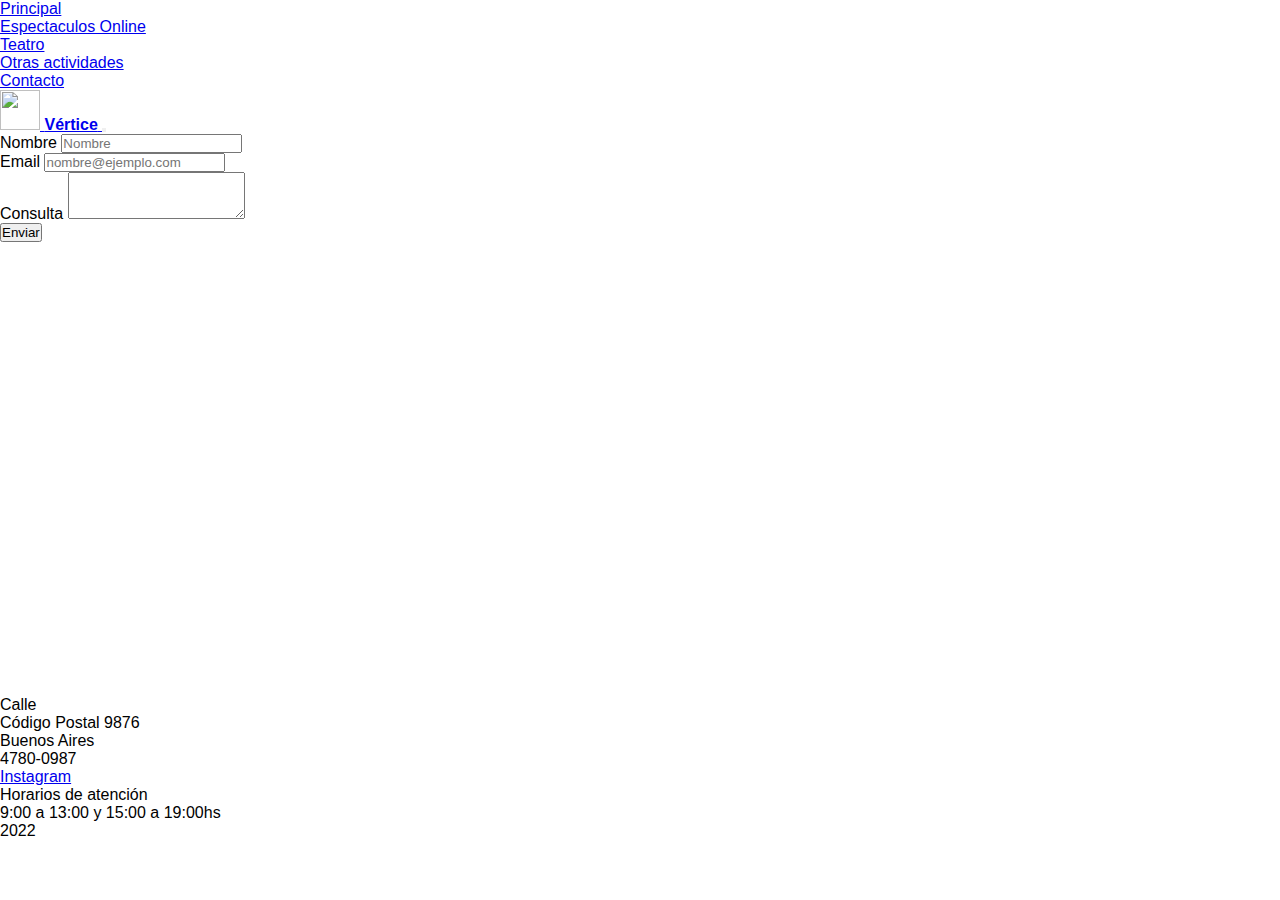
==== html/contacto.html @ ffde5ea7 "estilos" ====
<!DOCTYPE html>
<html lang="en">
<head>
    <meta charset="UTF-8">
    <meta http-equiv="X-UA-Compatible" content="IE=edge">
    <meta name="viewport" content="width=device-width, initial-scale=1.0">
    <title>Contacto</title>
    <link href="https://cdn.jsdelivr.net/npm/bootstrap@5.2.1/dist/css/bootstrap.min.css" rel="stylesheet" integrity="sha384-iYQeCzEYFbKjA/T2uDLTpkwGzCiq6soy8tYaI1GyVh/UjpbCx/TYkiZhlZB6+fzT" crossorigin="anonymous">
    <link rel="stylesheet" href="../css/style.css">
</head>
<body>

  <header>
    <div class="collapse bg-dark" id="navbarHeader">
      <div class="container">
        <div class="row">
          <div class="col-sm-8 col-md-7 pt-4">
            <!-- <h4 class="text-white">Nosotros</h4>
            <p class="text-muted">Lorem ipsum dolor sit, amet consectetur adipisicing elit. Magni assumenda libero sapiente, fugiat repellat voluptas expedita odio. Deleniti nihil aliquam inventore, ipsam ducimus, distinctio necessitatibus nisi, aliquid maiores soluta dolorem.</p> -->
          </div>
          <div class="col-sm-4 offset-md-1 pt-4">
            <h4 class="text-white"></h4>
            <ul class="list-unstyled">
              <li><a href="../index.html" class="text-white">Principal</a></li>
              <li><a href="../html/espectaculosonline.html" class="text-white">Espectaculos Online</a></li>
              <li><a href="../html/teatro.html" class="text-white">Teatro</a></li>
              <li><a href="../html/otrasActividades.html" class="text-white">Otras actividades</a></li>
              <li><a href="../html/contacto.html" class="text-white">Contacto</a></li>
            </ul>
          </div>
        </div>
      </div>
    </div>
    <div class="navbar navbar-dark bg-danger shadow-sm">
      <div class="container">
        <a href="#" class="navbar-brand d-flex align-items-center">
          <img src="../imagenes/logo.png" alt="" width="40" height="40" fill="none" stroke="currentColor" stroke-linecap="round" stroke-linejoin="round" stroke-width="2" aria-hidden="true" class="me-2" viewBox="0 0 24 24">
          <strong class="pt-3 text-dark">Vértice</strong>
        </a>
        <button class="navbar-toggler" type="button" data-bs-toggle="collapse" data-bs-target="#navbarHeader" aria-controls="navbarHeader" aria-expanded="false" aria-label="Toggle navigation">
          <span class="navbar-toggler-icon"></span>
        </button>
      </div>
    </div>
  </header>

  <div class="container-fluid bg-dark p-3">
    <div class="container text-center">
      <div class="row align-items-start">
        <div class="col-md mt-5">
          <div class="mb-3">
            <label for="exampleFormControlInput1" class="form-label text-light">Nombre</label>
            <input class="form-control" type="text" placeholder="Nombre" aria-label="default input example">
          </div>
          <div class="mb-3">
            <label for="exampleFormControlInput1" class="form-label text-light">Email</label>
            <input type="email" class="form-control" id="exampleFormControlInput1" placeholder="nombre@ejemplo.com">
          </div>
          <div class="mb-3">
            <label for="exampleFormControlTextarea1" class="form-label text-light">Consulta</label>
            <textarea class="form-control" id="exampleFormControlTextarea1" rows="3"></textarea>
          </div>
          <button type="submit" class="btn btn-danger">Enviar</button>
        </div>
        <div class="col-md text-center p-5">
          <iframe src="https://www.google.com/maps/embed?pb=!1m14!1m12!1m3!1d26294.592576095674!2d-58.49549528070115!3d-34.532684952821725!2m3!1f0!2f0!3f0!3m2!1i1024!2i768!4f13.1!5e0!3m2!1ses!2sar!4v1663793182163!5m2!1ses!2sar" class="w-100" height="450" style="border:0;" allowfullscreen="" loading="lazy" referrerpolicy="no-referrer-when-downgrade"></iframe>
        </div>
      </div>
      </div>
  </div>


  <div class="container-fluid text-center p-4 mt-0 bg-danger">
    <div class="row align-items-start mt-3">
      <div class="col">
        <p class="text-dark">Calle</p>
        <p class="text-dark">Código Postal 9876</p>
        <p class="text-dark">Buenos Aires</p>
      </div>
      <div class="col">
        <p class="text-dark">4780-0987</p>
        <a href="#" class="link-dark">Instagram</a>
      </div>
      <div class="col">
        <p class="text-dark">Horarios de atención</p>
        <p class="text-dark">9:00 a 13:00 y 15:00 a 19:00hs</p>
      </div>
    </div>
  </div>


  <footer class="container-fluid text-end bg-dark">
    <div class="row align-items-start">
      <div class="col">
        <p class="text-light mt-4">2022</p>
      </div>
    </footer>
        

    <script src="https://cdn.jsdelivr.net/npm/bootstrap@5.2.1/dist/js/bootstrap.bundle.min.js" integrity="sha384-u1OknCvxWvY5kfmNBILK2hRnQC3Pr17a+RTT6rIHI7NnikvbZlHgTPOOmMi466C8" crossorigin="anonymous"></script>
</body>
</html>
---- css/style.css ----
html, body {
    max-width: 100% !important;
    overflow-x: hidden !important;
}

* {
    margin: 0;
    padding: 0;
    box-sizing: border-box;
    font-family: sans-serif;
}



#main {
    
    display: flex;
    flex-direction: column;
    justify-content: start;
    align-items: center;
    /* height: 500px; */
    
}

.main_background {
    
    background-image: url(../imagenes/Teatro-Incandescente-1-1024x683.jpg);

}


#main h1 {
    color: beige;
    padding: 10px;
    margin: 20px;
}


#main .main_div {
    padding: 20px;
    margin: 20px;
    text-align: center;
    display: flex;
    flex-direction: row;
    gap: 40px;
}


#main .main_parrafo {
    color: white;
    margin-bottom: 20px;
}

#main .main_div img {

    padding: 20px;
    margin: 20px;
}


#main .nav_flex-container {
    
    padding: 10px;
    display: flex;
    margin-bottom: 40px;
    gap: 40px;
    flex-direction: column ;
    justify-content: center; 
    align-items: flex-start; 
    align-content: center ;
}   
#main .flex-item {
display: flex;
color: white;
text-align: center;
flex-direction: row;
gap: 100px;
}


#main .flex-item img {
    width: 250px;
    height:200px;
    border: 1px solid rgb(148, 87, 12); 
    
}

#main .scale:hover {
    transform: scale(1.5,1)
}


#section .section_div {
    
    display: flex;
    padding: 20px;
    justify-content: space-evenly;
    align-items: center;
    flex-direction: row;
    
}

#section .section_lista {
    display: flex;
    list-style: none;
    text-decoration: none;
    padding: 10px;
    
}

#section .section_lista li {
    padding: 10px;
    margin: 10px;
}

#section .section_link {
    
    text-decoration: none;
    margin-top: 20px;
}

#section .section_p {
    
    text-decoration: none;
    margin-top: 15px;
}
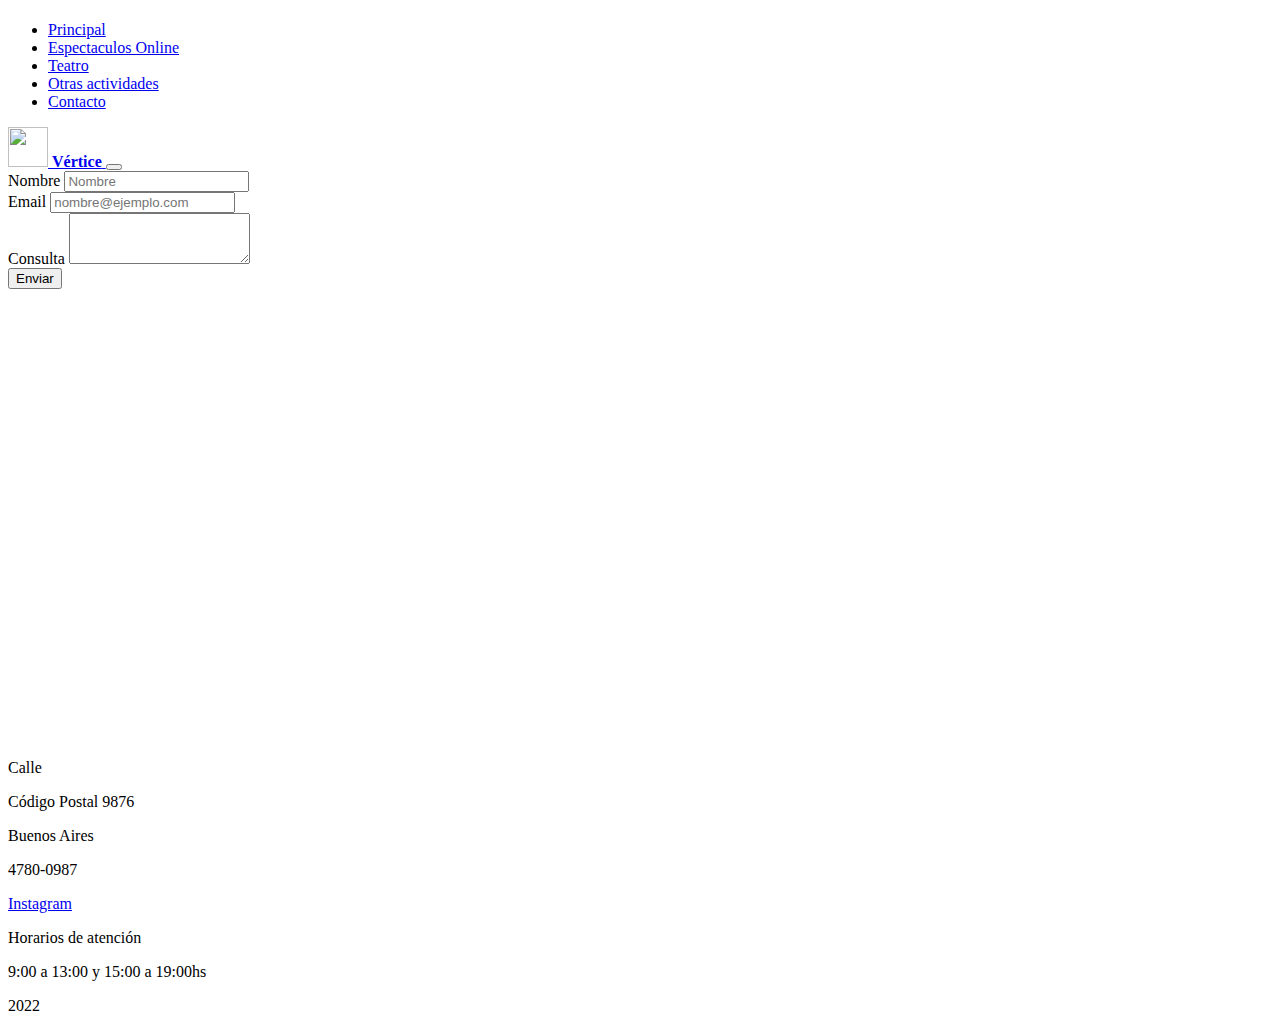
==== commit 4669c787: "cambios en navbar y carrusel" ====
--- a/html/contacto.html
+++ b/html/contacto.html
@@ -6,7 +6,9 @@
     <meta name="viewport" content="width=device-width, initial-scale=1.0">
     <title>Contacto</title>
     <link href="https://cdn.jsdelivr.net/npm/bootstrap@5.2.1/dist/css/bootstrap.min.css" rel="stylesheet" integrity="sha384-iYQeCzEYFbKjA/T2uDLTpkwGzCiq6soy8tYaI1GyVh/UjpbCx/TYkiZhlZB6+fzT" crossorigin="anonymous">
-    <link rel="stylesheet" href="../css/style.css">
+    <link rel="stylesheet" href="../sass-css/main.css">
+    <meta name="description" content="Vértice es un multiespacio creativo de Vicente López con clases de teatro danza yoga canto eventos online y en vivo: su consulta no molesta">
+    <meta name="keywords" content="ubicación, consulta, contacto, dirección, datos, teléfono, redes, información, precio, teatro">
 </head>
 <body>
 
@@ -31,13 +33,13 @@
         </div>
       </div>
     </div>
-    <div class="navbar navbar-dark bg-danger shadow-sm">
+    <div class="navbar navbar-dark bg-light shadow-sm">
       <div class="container">
         <a href="#" class="navbar-brand d-flex align-items-center">
           <img src="../imagenes/logo.png" alt="" width="40" height="40" fill="none" stroke="currentColor" stroke-linecap="round" stroke-linejoin="round" stroke-width="2" aria-hidden="true" class="me-2" viewBox="0 0 24 24">
           <strong class="pt-3 text-dark">Vértice</strong>
         </a>
-        <button class="navbar-toggler" type="button" data-bs-toggle="collapse" data-bs-target="#navbarHeader" aria-controls="navbarHeader" aria-expanded="false" aria-label="Toggle navigation">
+        <button class="navbar-toggler bg-dark" type="button" data-bs-toggle="collapse" data-bs-target="#navbarHeader" aria-controls="navbarHeader" aria-expanded="false" aria-label="Toggle navigation">
           <span class="navbar-toggler-icon"></span>
         </button>
       </div>
@@ -70,7 +72,7 @@
   </div>
 
 
-  <div class="container-fluid text-center p-4 mt-0 bg-danger">
+  <div class="container-fluid text-center p-4 mt-0 bg-light extra">
     <div class="row align-items-start mt-3">
       <div class="col">
         <p class="text-dark">Calle</p>
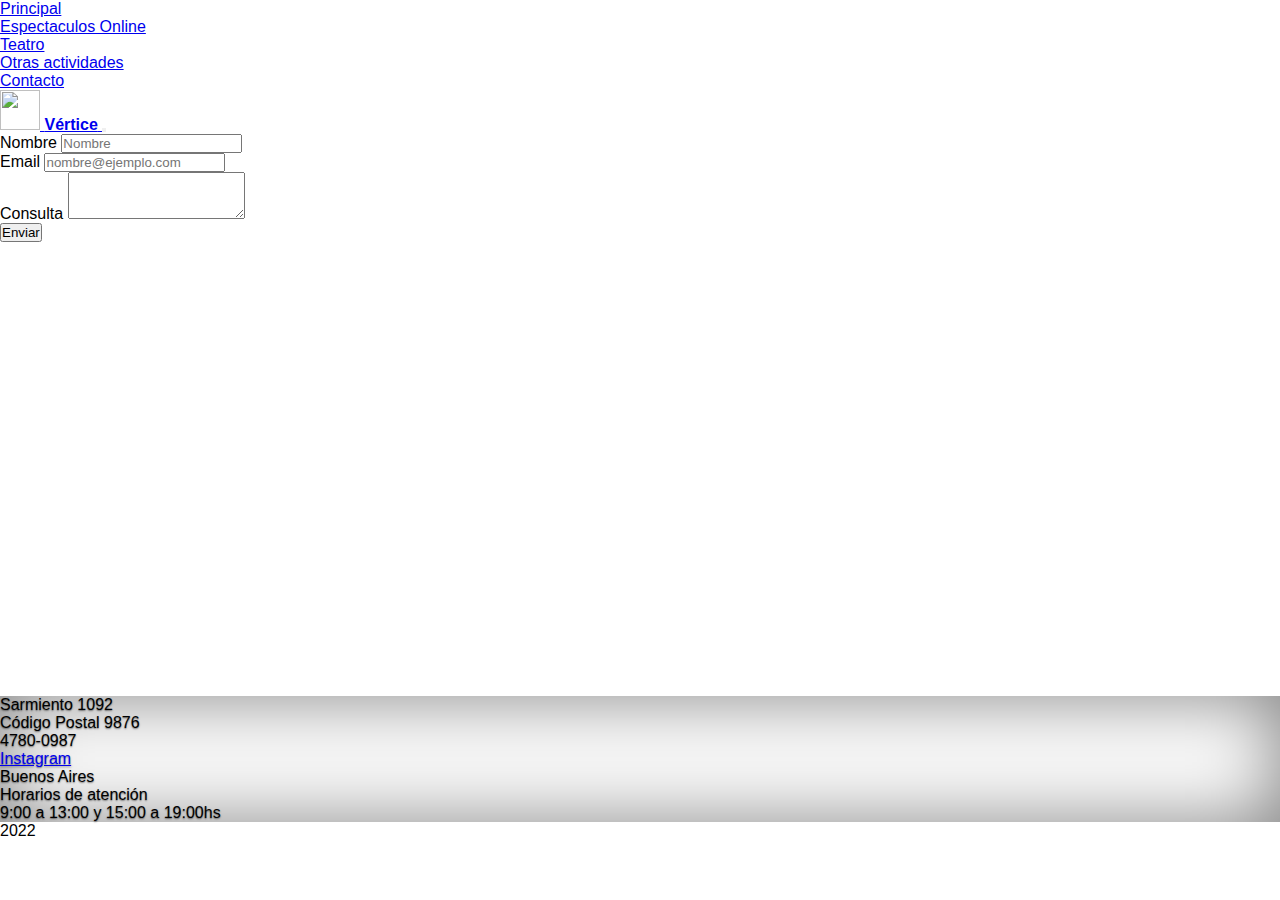
==== commit c1e388d1: "imagenes y fondos" ====
--- a/html/contacto.html
+++ b/html/contacto.html
@@ -75,13 +75,13 @@
   <div class="container-fluid text-center p-4 mt-0 bg-light extra">
     <div class="row align-items-start mt-3">
       <div class="col">
-        <p class="text-dark">Calle</p>
+        <p class="text-dark">Sarmiento 1092</p>
         <p class="text-dark">Código Postal 9876</p>
-        <p class="text-dark">Buenos Aires</p>
       </div>
       <div class="col">
         <p class="text-dark">4780-0987</p>
-        <a href="#" class="link-dark">Instagram</a>
+        <a href="https://www.instagram.com/" class="link-dark">Instagram</a>
+        <p class="text-dark mt-3">Buenos Aires</p>
       </div>
       <div class="col">
         <p class="text-dark">Horarios de atención</p>
--- a/sass-css/main.css
+++ b/sass-css/main.css
@@ -0,0 +1,91 @@
+html, body {
+  max-width: 100% !important;
+  overflow-x: hidden !important;
+}
+
+* {
+  margin: 0;
+  padding: 0;
+  box-sizing: border-box;
+  font-family: sans-serif;
+}
+
+/* css bootstrap */
+.marketing .col-lg-4 {
+  margin-bottom: 1.5rem;
+  text-align: center;
+}
+
+/* rtl:begin:ignore */
+.marketing .col-lg-4 p {
+  margin-right: 0.75rem;
+  margin-left: 0.75rem;
+}
+
+.extra {
+  text-shadow: 0 0.05rem 0.1rem rgba(0, 0, 0, 0.5);
+  box-shadow: inset 0 0 5rem rgba(0, 0, 0, 0.5);
+}
+
+.cover-container {
+  max-width: 42em;
+}
+
+/* fin css bootstrap */
+.main {
+  display: flex;
+  flex-direction: column;
+  justify-content: start;
+  align-items: center;
+}
+.main_background {
+  background-image: url(../imagenes/Teatro-Incandescente-1-1024x683.jpg);
+}
+.main_background_espectaculos {
+  background-image: url(../imagenes/teatrobackground.png);
+}
+.main_h1 {
+  color: beige;
+  padding: 10px;
+  margin: 20px;
+}
+.main_div {
+  padding: 20px;
+  margin: 20px;
+  text-align: center;
+  display: flex;
+  flex-direction: row;
+  gap: 40px;
+}
+.main_div_parrafo {
+  color: white;
+  margin-bottom: 20px;
+}
+
+.section_background {
+  background-image: url(../imagenes/backgroundpattern.jpg);
+}
+.section_div {
+  display: flex;
+  justify-content: space-evenly;
+  align-items: center;
+  flex-direction: row;
+}
+.section_div_lista {
+  display: flex;
+  list-style: none;
+  text-decoration: none;
+  padding: 10px;
+}
+.section_div_lista_li {
+  padding: 10px;
+  margin: 10px;
+}
+.section_div_link {
+  text-decoration: none;
+  margin-top: 20px;
+}
+.section_div_p {
+  text-decoration: none;
+  margin-top: 0px;
+}/*# sourceMappingURL=main.css.map */